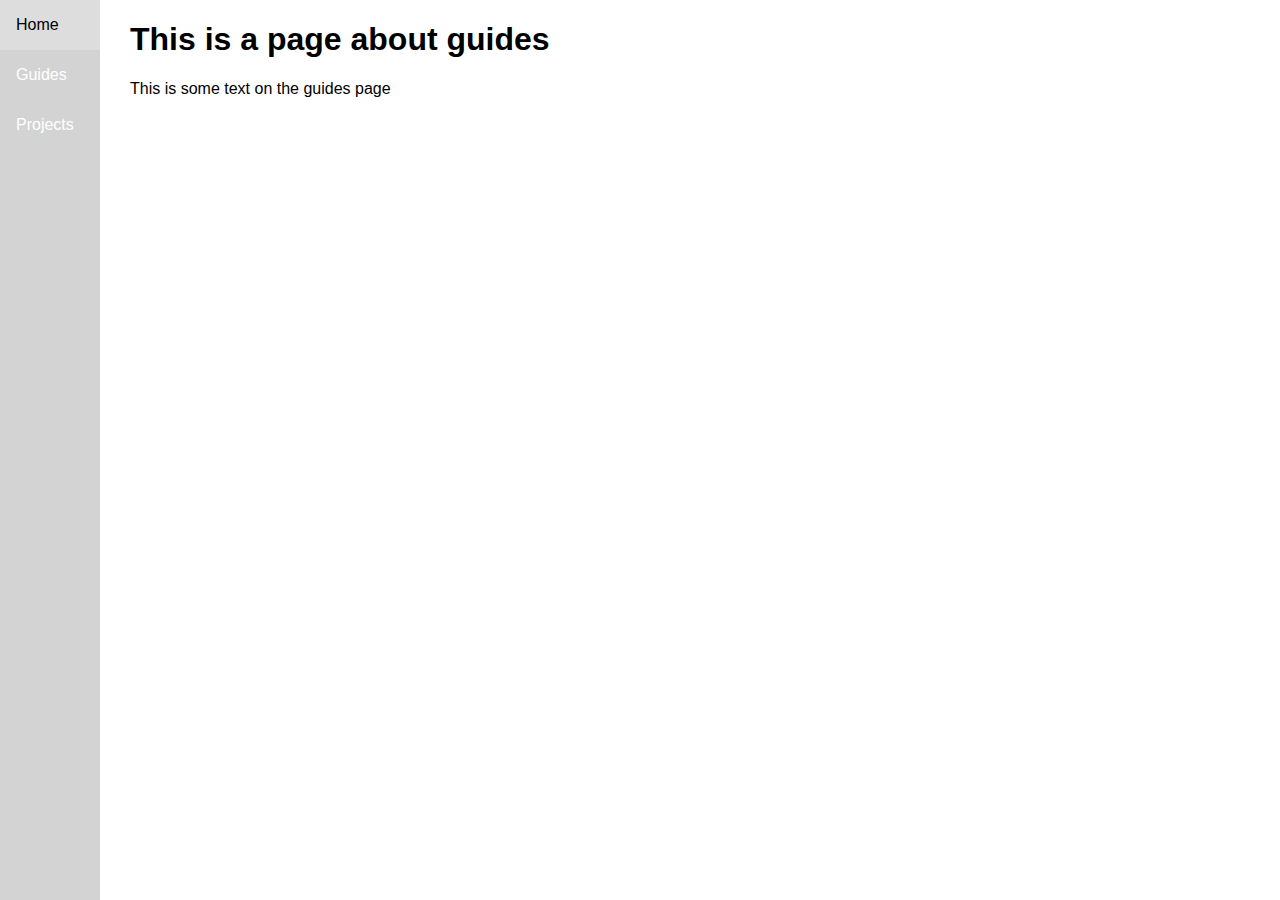
==== guides.html @ a4bddeda "changes" ====
<!DOCTYPE html>
<html lang="en">

<head>
<title>DavidCallaghan.github.io</title>
<meta charset="utf-8">
<meta name="viewport" content="width=device-width, initial-scale=1">

<style>
* {
  box-sizing: border-box;
}

body {
  margin: 0;
  font-family: Open Sans, Helvetica, sans-serif;
}

/* Style the side navigation */
.sidenav {
  height: 100%;
  width: 100px;
  position: fixed;
  z-index: 1;
  top: 0;
  left: 0;
  background-color: #d3d3d3;
  overflow-x: hidden;
}


/* Side navigation links */
.sidenav a {
  color: white;
  padding: 16px;
  text-decoration: none;
  display: block;
}

/* Change color on hover */
.sidenav a:hover {
  background-color: #ddd;
  color: black;
}

/* Style the content */
.content {
  margin-left: 110px;
  padding-left: 20px;
  padding-right: 20px;
  text-align: justify;
}
</style>
</head>

<body>

<div class="sidenav">
  <a href="https://davidcallaghan.github.io/index">Home</a>
  <a href="https://davidcallaghan.github.io/guides/guides-home.html">Guides</a>
  <a href="https://davidcallaghan.github.io/projects/">Projects</a>
</div>

<div class="content">
        <h1>This is a page about guides</h1>
        <p>
            This is some text on the guides page
        </p>
</div>
</body>
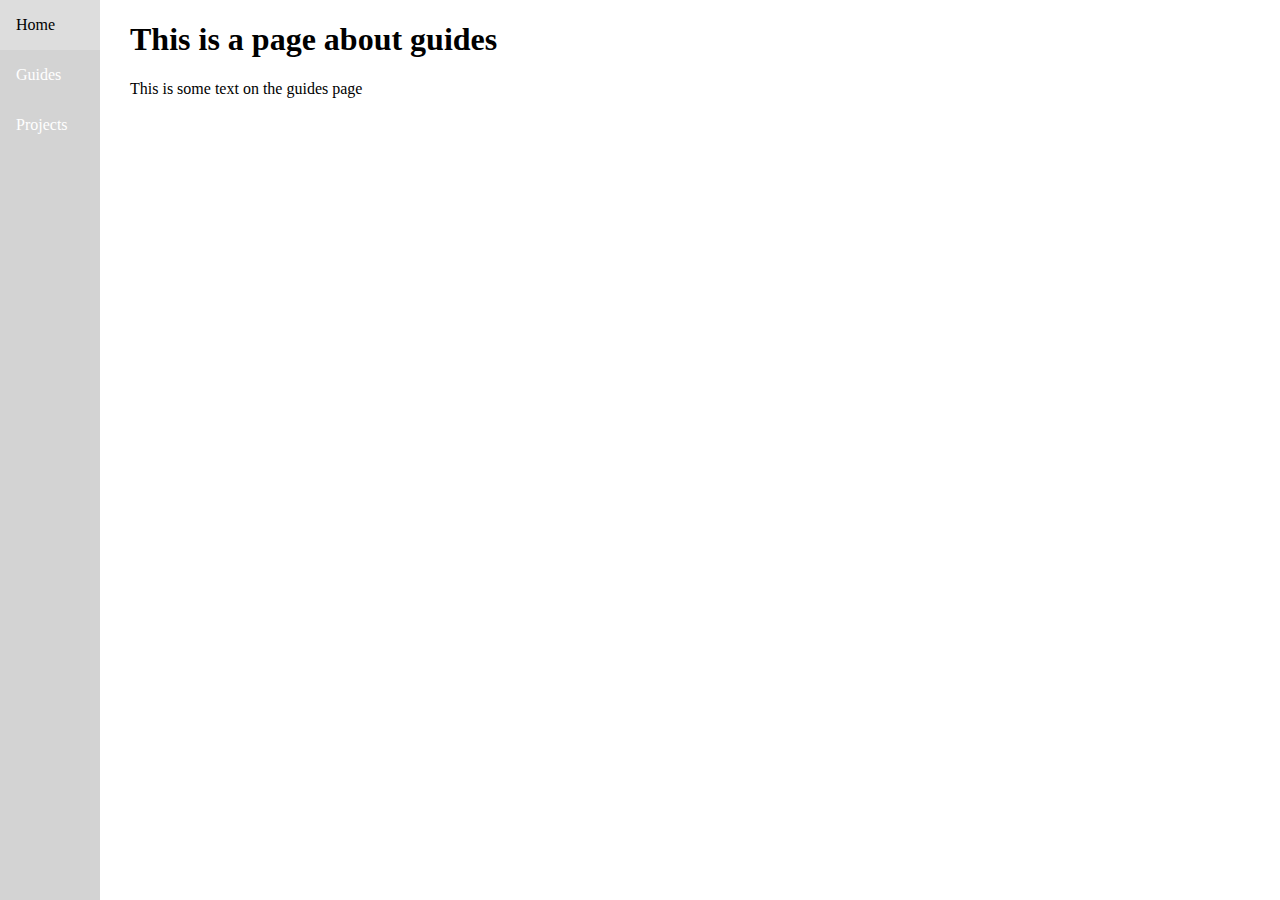
==== commit 24893f55: "Update guides.html" ====
--- a/guides.html
+++ b/guides.html
@@ -13,7 +13,7 @@
 
 body {
   margin: 0;
-  font-family: Open Sans, Helvetica, sans-serif;
+  font-family: Roboto;
 }
 
 /* Style the side navigation */
@@ -56,9 +56,9 @@
 <body>
 
 <div class="sidenav">
-  <a href="https://davidcallaghan.github.io/index">Home</a>
-  <a href="https://davidcallaghan.github.io/guides/guides-home.html">Guides</a>
-  <a href="https://davidcallaghan.github.io/projects/">Projects</a>
+  <a href="https://davidcallaghan.github.io/index.html">Home</a>
+  <a href="https://davidcallaghan.github.io/guides.html">Guides</a>
+  <a href="https://davidcallaghan.github.io/projects.html">Projects</a>
 </div>
 
 <div class="content">
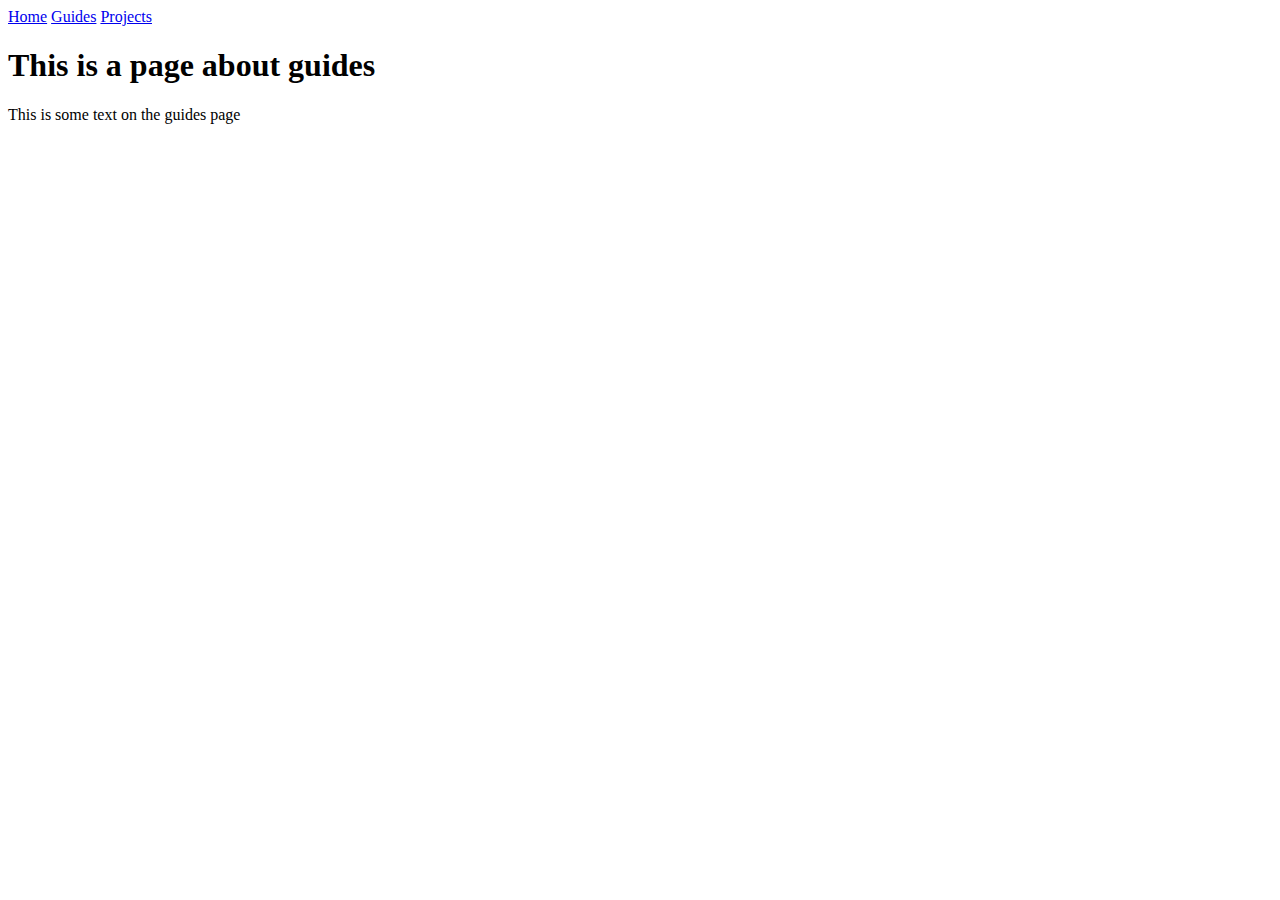
==== commit e7f75cb8: "." ====
--- a/guides.html
+++ b/guides.html
@@ -6,51 +6,7 @@
 <meta charset="utf-8">
 <meta name="viewport" content="width=device-width, initial-scale=1">
 
-<style>
-* {
-  box-sizing: border-box;
-}
 
-body {
-  margin: 0;
-  font-family: Roboto;
-}
-
-/* Style the side navigation */
-.sidenav {
-  height: 100%;
-  width: 100px;
-  position: fixed;
-  z-index: 1;
-  top: 0;
-  left: 0;
-  background-color: #d3d3d3;
-  overflow-x: hidden;
-}
-
-
-/* Side navigation links */
-.sidenav a {
-  color: white;
-  padding: 16px;
-  text-decoration: none;
-  display: block;
-}
-
-/* Change color on hover */
-.sidenav a:hover {
-  background-color: #ddd;
-  color: black;
-}
-
-/* Style the content */
-.content {
-  margin-left: 110px;
-  padding-left: 20px;
-  padding-right: 20px;
-  text-align: justify;
-}
-</style>
 </head>
 
 <body>
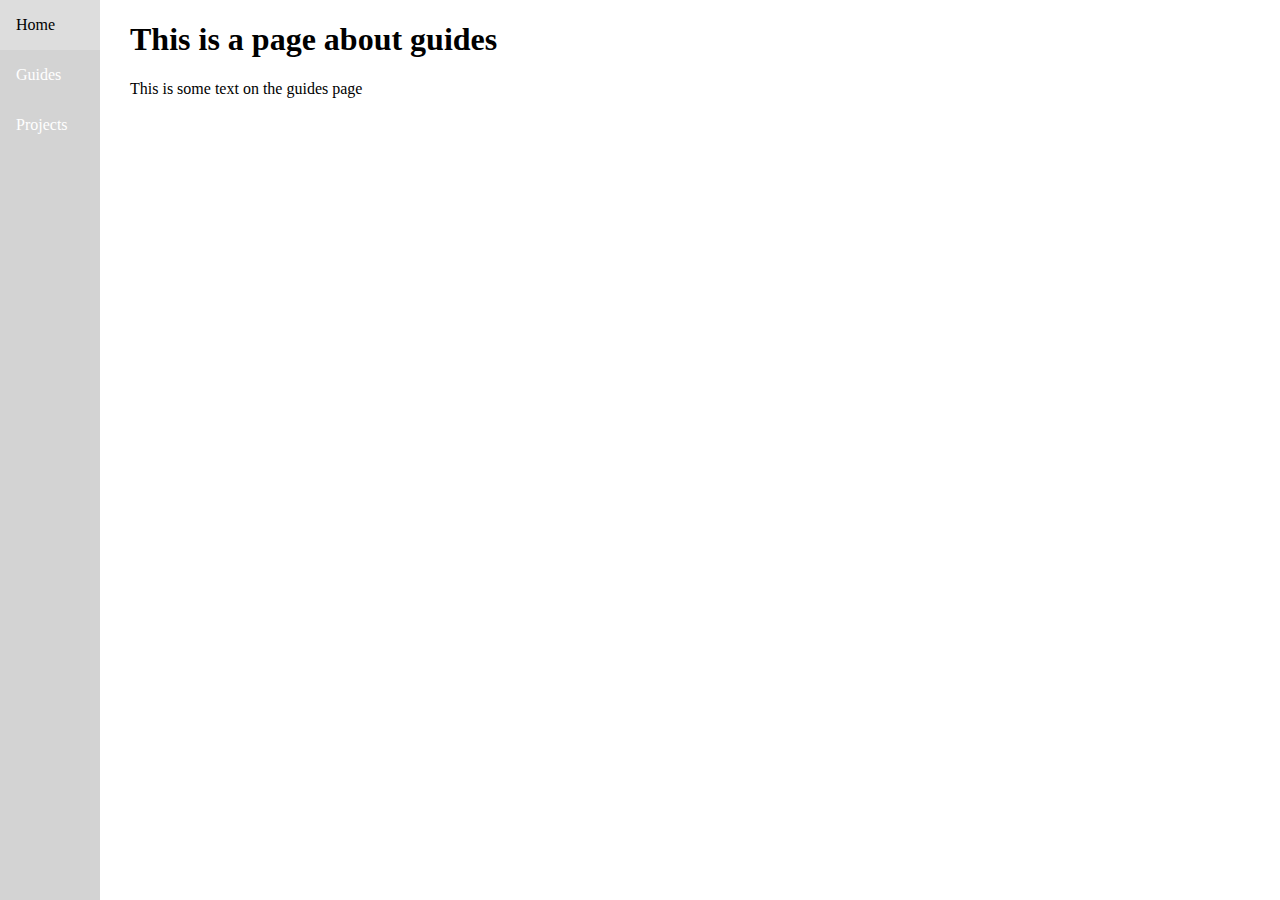
==== commit ba492d1d: "CSS" ====
--- a/guides.html
+++ b/guides.html
@@ -2,10 +2,10 @@
 <html lang="en">
 
 <head>
-<title>DavidCallaghan.github.io</title>
+<title>Guides</title>
 <meta charset="utf-8">
 <meta name="viewport" content="width=device-width, initial-scale=1">
-
+<link rel="stylesheet" type="text/css" href="stylesheet.css">
 
 </head>
 
--- a/stylesheet.css
+++ b/stylesheet.css
@@ -0,0 +1,43 @@
+* {
+  box-sizing: border-box;
+}
+
+body {
+  margin: 0;
+  font-family: Roboto;
+}
+
+/* Style the side navigation */
+.sidenav {
+  height: 100%;
+  width: 100px;
+  position: fixed;
+  z-index: 1;
+  top: 0;
+  left: 0;
+  background-color: #d3d3d3;
+  overflow-x: hidden;
+}
+
+
+/* Side navigation links */
+.sidenav a {
+  color: white;
+  padding: 16px;
+  text-decoration: none;
+  display: block;
+}
+
+/* Change color on hover */
+.sidenav a:hover {
+  background-color: #ddd;
+  color: black;
+}
+
+/* Style the content */
+.content {
+  margin-left: 110px;
+  padding-left: 20px;
+  padding-right: 20px;
+  text-align: justify;
+}